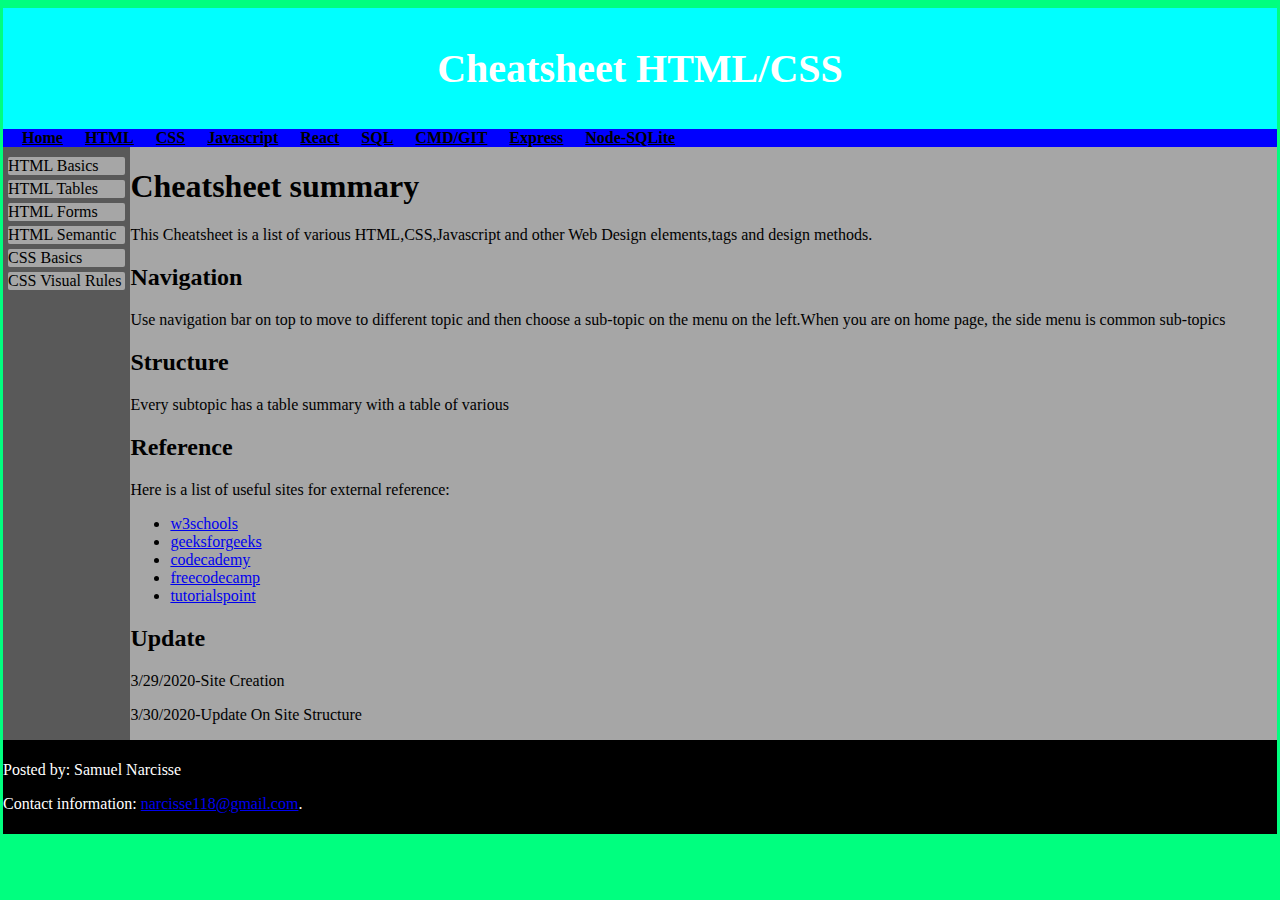
==== css-home.html @ 5c13792d "added htlm home and css home pages" ====
<!DOCTYPE html>
<html>
  <head>
    <meta charset="utf-8">
    <title>Cheatsheet</title>
    <link rel="stylesheet" type="text/css" href="styles.css" />
    <link href="https://fonts.googleapis.com/css?family=Poppins&display=swap" rel="stylesheet"> 
  </head>
  <body>
    <header>
    <h1>Cheatsheet HTML/CSS</h1>
    </header>
    <nav>
      <ul>
        <li><a href="./index.html">Home</a></li>
        <li><a href="./html-home.html">HTML</a></li>
        <li><a href="./css-home.html">CSS</a></li>
        <li><a href="#">Javascript</a></li>
        <li><a href="#">React</a></li>
        <li><a href="#">SQL</a></li>
        <li><a href="#">CMD/GIT</a></li>
        <li><a href="#">Express</a></li>
        <li><a href="#">Node-SQLite</a></li>
      </ul>
    </nav>
    <main>
      <div class="index">
        <ul>
          <li>HTML Basics</li>
          <li>HTML Tables</li>
          <li>HTML Forms</li>
          <li>HTML Semantic</li>
          <li>CSS Basics</li>
          <li>CSS Visual Rules</li>
        </ul>

      </div>
      <div class="content">
        <h1>Cheatsheet summary</h1>
        <p>This Cheatsheet is a list of various HTML,CSS,Javascript and other Web Design elements,tags and design methods.</p>
        <article>
          <h2>Navigation</h2>
          <p>Use navigation bar on top to move to different topic and then choose a sub-topic on the menu on the left.When you are on home page, the side menu is common sub-topics</p>
        </article>
        <article>
          <h2>Structure</h2>
          <p>Every subtopic has a table summary with a table of various </p>
        </article>
        <article>
          <h2>Reference</h2>
          <p>Here is a list of useful sites for external reference: </p>
          <ul>
            <li><a href="https://www.w3schools.com/default.asp" target="_blank">w3schools</a></li>
            <li><a href="https://www.geeksforgeeks.org/" target="_blank">geeksforgeeks</a></li>
            <li><a href="https://www.codecademy.com/learn" target="_blank">codecademy</a></li>
            <li><a href="https://www.freecodecamp.org/learn" target="_blank">freecodecamp</a></li>
            <li><a href="https://www.tutorialspoint.com/" target="_blank">tutorialspoint</a></li>
          </ul>
        </article>
        <article>
          <h2>Update</h2>
          <p>3/29/2020-Site Creation</p>
          <p>3/30/2020-Update On Site Structure</p>
        </article>
      </div>

    </main>
    <footer>
      <p>Posted by: Samuel Narcisse</p>
      <p>Contact information: <a href="mailto:narcisse118@gmail.com">
      narcisse118@gmail.com</a>.</p>

    </footer>
  </body>
</html>
---- styles.css ----
body {
  background-color: springgreen;
}

header {
  background-image: url(https://coverfiles.alphacoders.com/373/37362.jpg);
  background-color: aqua;
  color: white;
  text-align: center;
  font-size: 20px;
  font-family: Georgia, 'Times New Roman', Times, serif;
  margin: 0px -5px;
  padding: 10px 0px;
}

nav  {
  background-color:  hsl(240, 100%, 50%);
  color: black;
  margin: 0px -5px;
  padding: 5px 0px;
}

nav ul {
  margin: -5px 0px;
  padding: 0px 10px;
  background-color:  hsl(240, 100%, 50%);
  color: black;
  /*background-color: red;*/
}

nav ul li {
  display: inline;
  padding: 0px 14px;
  margin: 5px -5px;
  background-color:  hsl(240, 100%, 50%);
  color: black;
  font-family: Georgia, 'Times New Roman', Times, serif;
  font-weight: bold;
}

nav ul li a{
  color: black;
}

nav ul li:hover {
  background-color: hsl(0, 0%, 35%);
}

main {
  display: flex;
  margin: 0px -5px;
  padding: 0px 0px;
}

.index {
  width: 10%;
  background-color: hsl(0, 0%, 35%);
}

.index ul {
  margin: 0px 0px;
  padding:5px 5px;
}

.index li {
  margin: 5px 0px;
  list-style-type: none;
  background-color: hsl(0, 0%, 65%);
  border-radius: 2px;
}

.content {
  width: 90%;
  background-color: hsl(0,0%,65%);
}


footer {
  background-color: black;
  color: white;
  font-family: Georgia, 'Times New Roman', Times, serif;
  margin: 0px -5px;
  padding: 5px 0px;
}
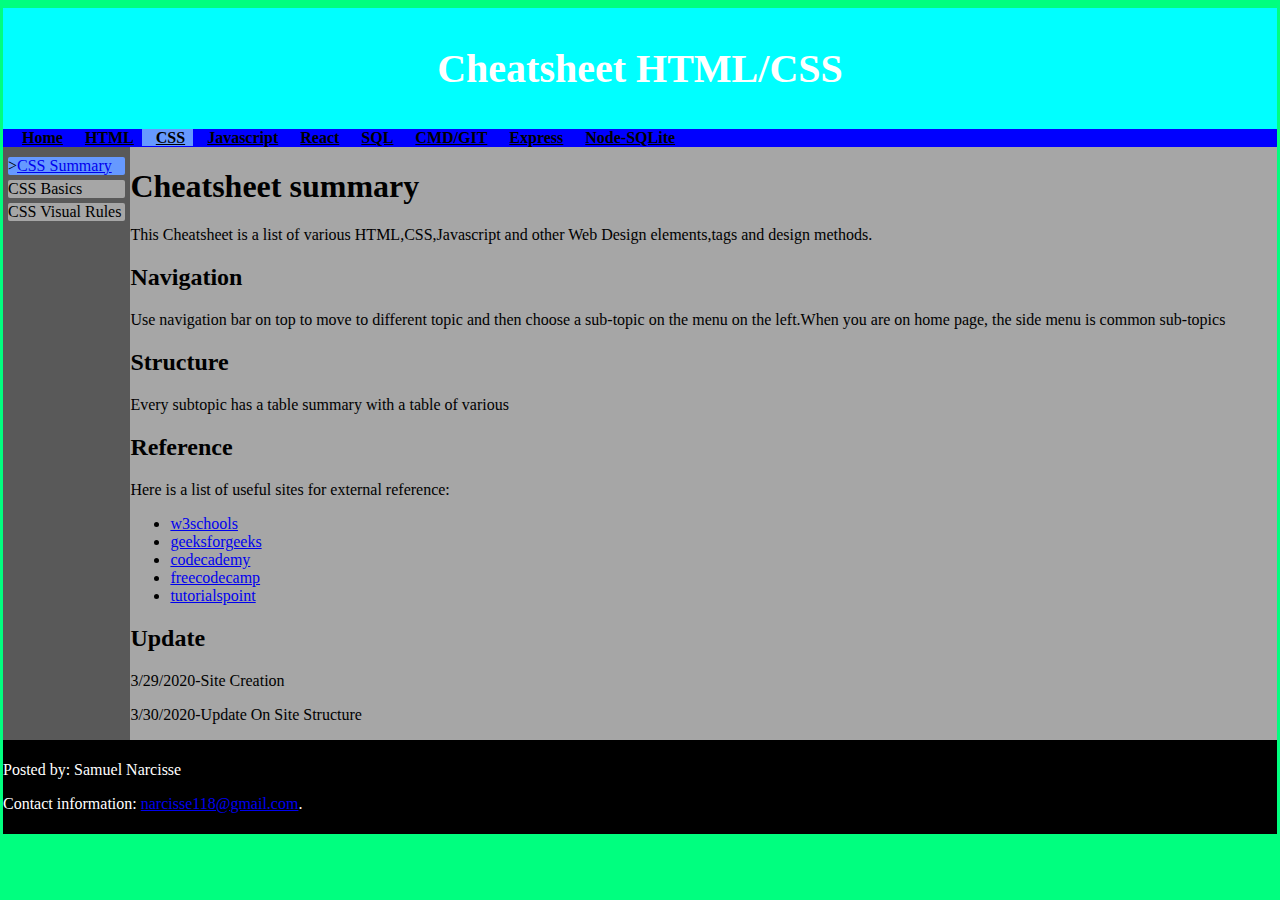
==== commit 8963e795: "modified redirection" ====
--- a/css-home.html
+++ b/css-home.html
@@ -14,7 +14,7 @@
       <ul>
         <li><a href="./index.html">Home</a></li>
         <li><a href="./html-home.html">HTML</a></li>
-        <li><a href="./css-home.html">CSS</a></li>
+        <li class="curr-tab"><a href="./css-home.html">CSS</a></li>
         <li><a href="#">Javascript</a></li>
         <li><a href="#">React</a></li>
         <li><a href="#">SQL</a></li>
@@ -26,10 +26,7 @@
     <main>
       <div class="index">
         <ul>
-          <li>HTML Basics</li>
-          <li>HTML Tables</li>
-          <li>HTML Forms</li>
-          <li>HTML Semantic</li>
+          <li class="curr-tab">><a href="./css-home.html">CSS Summary</a></li>
           <li>CSS Basics</li>
           <li>CSS Visual Rules</li>
         </ul>
--- a/styles.css
+++ b/styles.css
@@ -83,3 +83,9 @@
   padding: 5px 0px;
 }
 
+.curr-tab {
+  background-color:  hsl(220, 100%, 70%);
+}
+.index .curr-tab {
+  background-color:  hsl(220, 100%, 70%);
+}
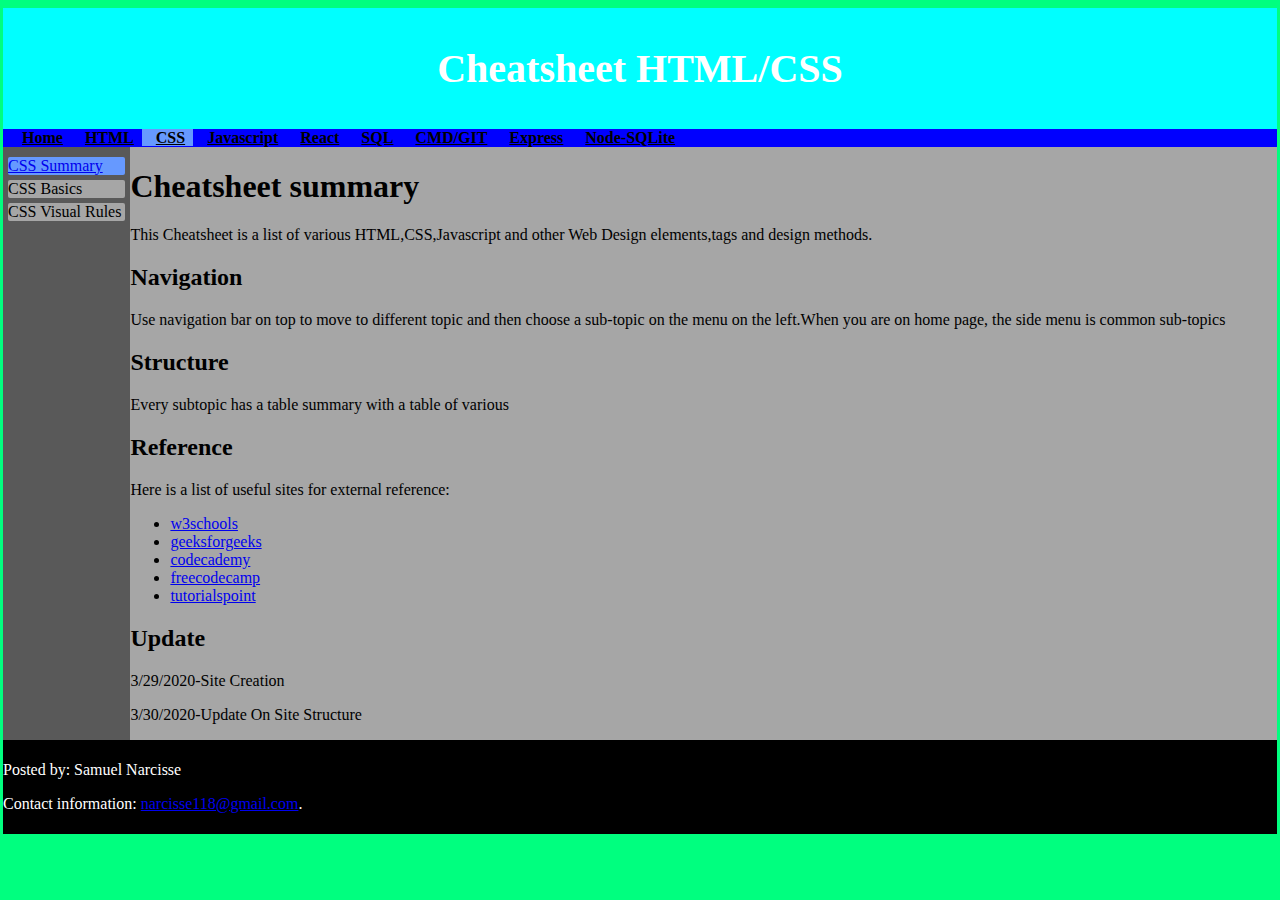
==== commit 074eda49: "text bug correct" ====
--- a/css-home.html
+++ b/css-home.html
@@ -26,7 +26,7 @@
     <main>
       <div class="index">
         <ul>
-          <li class="curr-tab">><a href="./css-home.html">CSS Summary</a></li>
+          <li class="curr-tab"><a href="./css-home.html">CSS Summary</a></li>
           <li>CSS Basics</li>
           <li>CSS Visual Rules</li>
         </ul>
--- a/styles.css
+++ b/styles.css
@@ -89,3 +89,7 @@
 .index .curr-tab {
   background-color:  hsl(220, 100%, 70%);
 }
+
+th {
+  text-transform: uppercase;
+}
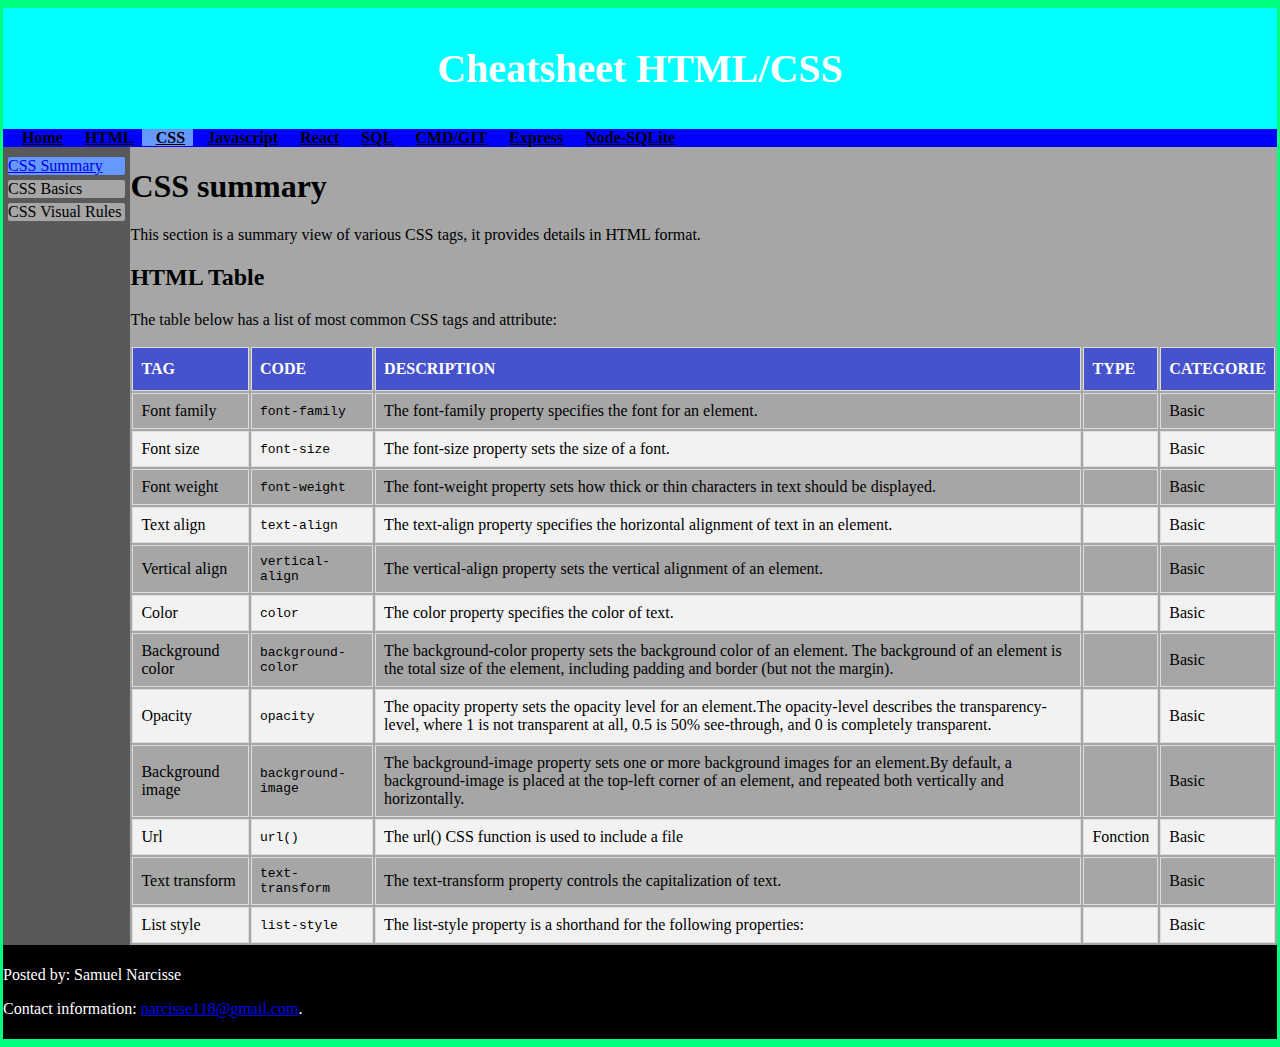
==== commit a7bdfe74: "Added table entry to css-home" ====
--- a/css-home.html
+++ b/css-home.html
@@ -33,31 +33,110 @@
 
       </div>
       <div class="content">
-        <h1>Cheatsheet summary</h1>
-        <p>This Cheatsheet is a list of various HTML,CSS,Javascript and other Web Design elements,tags and design methods.</p>
+        <h1>CSS summary</h1>
+        <p>This section is a summary view of various CSS tags, it provides details in HTML format.</p>
         <article>
-          <h2>Navigation</h2>
-          <p>Use navigation bar on top to move to different topic and then choose a sub-topic on the menu on the left.When you are on home page, the side menu is common sub-topics</p>
-        </article>
-        <article>
-          <h2>Structure</h2>
-          <p>Every subtopic has a table summary with a table of various </p>
-        </article>
-        <article>
-          <h2>Reference</h2>
-          <p>Here is a list of useful sites for external reference: </p>
-          <ul>
-            <li><a href="https://www.w3schools.com/default.asp" target="_blank">w3schools</a></li>
-            <li><a href="https://www.geeksforgeeks.org/" target="_blank">geeksforgeeks</a></li>
-            <li><a href="https://www.codecademy.com/learn" target="_blank">codecademy</a></li>
-            <li><a href="https://www.freecodecamp.org/learn" target="_blank">freecodecamp</a></li>
-            <li><a href="https://www.tutorialspoint.com/" target="_blank">tutorialspoint</a></li>
-          </ul>
-        </article>
-        <article>
-          <h2>Update</h2>
-          <p>3/29/2020-Site Creation</p>
-          <p>3/30/2020-Update On Site Structure</p>
+          <h2>HTML Table</h2>
+          <p>The table below has a list of most common CSS tags and attribute:</p>
+          <div class="table-container">
+            <table>
+              <thead>
+                <tr>
+                  <th scope="col">Tag</th>
+                  <th scope="col">Code</th>
+                  <th scope="col">Description</th>
+                  <th scope="col">Type</th>
+                  <th scope="col">Categorie</th>
+                </tr>
+              </thead>
+              <tbody>
+                <tr>
+                  <td class="col-left">Font family</td>
+                  <td class="col-code">font-family</td>
+                  <td class="col-description">The font-family property specifies the font for an element.</td>
+                  <td class="col-type"></td>
+                  <td class="col-categorie">Basic</td>
+                </tr>
+                <tr>
+                  <td class="col-left">Font size</td>
+                  <td class="col-code">font-size</td>
+                  <td class="col-description">The font-size property sets the size of a font.</td>
+                  <td class="col-type"></td>
+                  <td class="col-categorie">Basic</td>
+                </tr>
+                <tr>
+                  <td class="col-left">Font weight</td>
+                  <td class="col-code">font-weight</td>
+                  <td class="col-description">The font-weight property sets how thick or thin characters in text should be displayed.</td>
+                  <td class="col-type"></td>
+                  <td class="col-categorie">Basic</td>
+                </tr>
+                <tr>
+                  <td class="col-left">Text align</td>
+                  <td class="col-code">text-align</td>
+                  <td class="col-description">The text-align property specifies the horizontal alignment of text in an element.</td>
+                  <td class="col-type"></td>
+                  <td class="col-categorie">Basic</td>
+                </tr>
+                <tr>
+                  <td class="col-left">Vertical align</td>
+                  <td class="col-code">vertical-align</td>
+                  <td class="col-description">The vertical-align property sets the vertical alignment of an element.</td>
+                  <td class="col-type"></td>
+                  <td class="col-categorie">Basic</td>
+                </tr>
+                <tr>
+                  <td class="col-left">Color</td>
+                  <td class="col-code">color</td>
+                  <td class="col-description">The color property specifies the color of text.</td>
+                  <td class="col-type"></td>
+                  <td class="col-categorie">Basic</td>
+                </tr>
+                <tr>
+                  <td class="col-left">Background color</td>
+                  <td class="col-code">background-color</td>
+                  <td class="col-description">The background-color property sets the background color of an element. The background of an element is the total size of the element, including padding and border (but not the margin).</td>
+                  <td class="col-type"></td>
+                  <td class="col-categorie">Basic</td>
+                </tr>
+                <tr>
+                  <td class="col-left">Opacity</td>
+                  <td class="col-code">opacity</td>
+                  <td class="col-description">The opacity property sets the opacity level for an element.The opacity-level describes the transparency-level, where 1 is not transparent at all, 0.5 is 50% see-through, and 0 is completely transparent.</td>
+                  <td class="col-type"></td>
+                  <td class="col-categorie">Basic</td>
+                </tr>
+                <tr>
+                  <td class="col-left">Background image</td>
+                  <td class="col-code">background-image</td>
+                  <td class="col-description">The background-image property sets one or more background images for an element.By default, a background-image is placed at the top-left corner of an element, and repeated both vertically and horizontally.</td>
+                  <td class="col-type"></td>
+                  <td class="col-categorie">Basic</td>
+                </tr>
+                <tr>
+                  <td class="col-left">Url</td>
+                  <td class="col-code">url()</td>
+                  <td class="col-description">The url() CSS function is used to include a file</td>
+                  <td class="col-type">Fonction</td>
+                  <td class="col-categorie">Basic</td>
+                </tr>
+                <tr>
+                  <td class="col-left">Text transform</td>
+                  <td class="col-code">text-transform</td>
+                  <td class="col-description">The text-transform property controls the capitalization of text.</td>
+                  <td class="col-type"></td>
+                  <td class="col-categorie">Basic</td>
+                </tr>
+                <tr>
+                  <td class="col-left">List style</td>
+                  <td class="col-code">list-style</td>
+                  <td class="col-description">The list-style property is a shorthand for the following properties:</td>
+                  <td class="col-type"></td>
+                  <td class="col-categorie">Basic</td>
+                </tr>
+              </tbody>
+            </table>
+          </div>
         </article>
       </div>
 
--- a/styles.css
+++ b/styles.css
@@ -93,3 +93,28 @@
 th {
   text-transform: uppercase;
 }
+
+ td,  th {
+  border: 1px solid #ddd;
+  padding: 8px;
+}
+
+tr:nth-child(even){background-color: #f2f2f2;}
+
+tr:hover {background-color: #ddd;}
+
+th {
+  padding-top: 12px;
+  padding-bottom: 12px;
+  text-align: left;
+  background-color: rgb(70, 83, 204);
+  color: white;
+}
+
+.table-container {
+  overflow-x:auto;
+}
+
+.col-code {
+  font-family: monospace;
+}